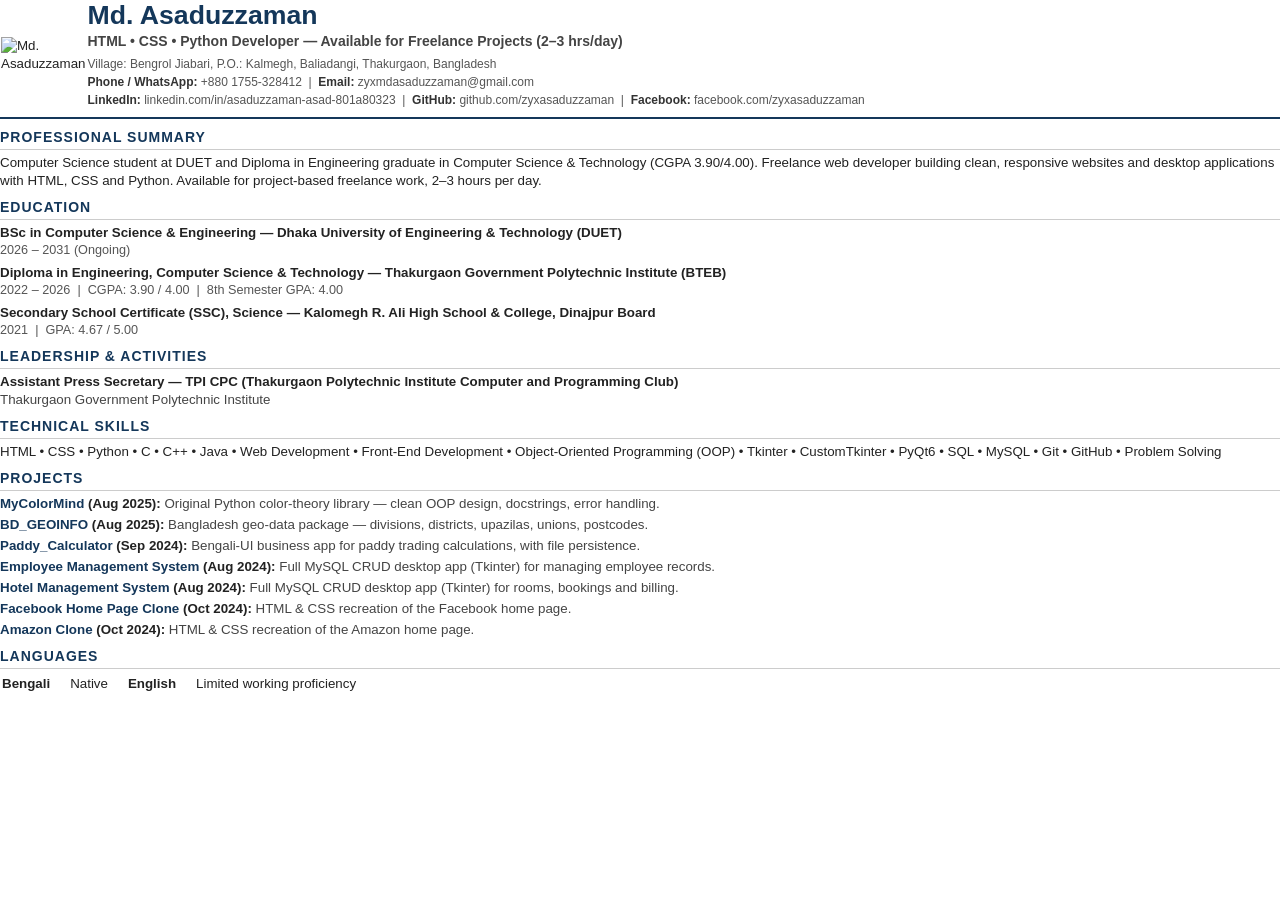
==== cv-english.html @ 78f77831 "Add portfolio site, CVs (English + Bengali) and README" ====
<!DOCTYPE html>
<html lang="en">
<head>
<meta charset="UTF-8">
<title>CV — Md. Asaduzzaman</title>
<style>
  @page { size: A4; margin: 12mm 15mm 11mm 15mm; }
  * { box-sizing: border-box; }
  body { font-family: 'Liberation Sans', Arial, sans-serif; color: #222; font-size: 10pt; line-height: 1.35; margin: 0; }
  a { color: #14375a; text-decoration: none; }
  .header { border-bottom: 2.5px solid #14375a; padding-bottom: 7px; margin-bottom: 9px; }
  .header table { width: 100%; border-collapse: collapse; }
  .header td { vertical-align: middle; }
  .photo-cell { width: 84px; }
  .photo-cell img { width: 76px; height: 76px; }
  h1 { font-size: 20pt; color: #14375a; margin: 0; line-height: 1.1; white-space: nowrap; }
  .title { font-size: 10.5pt; color: #444; margin: 2px 0 4px 0; font-weight: bold; }
  .contact { font-size: 9pt; color: #555; line-height: 1.5; }
  .contact b { color: #333; }
  h2 { font-size: 10.5pt; color: #14375a; text-transform: uppercase; letter-spacing: 1px; border-bottom: 1px solid #ccc; padding-bottom: 2px; margin: 8px 0 4px 0; }
  p { margin: 0 0 5px 0; }
  .edu { margin-bottom: 5px; }
  .edu .degree { font-weight: bold; }
  .edu .meta { color: #555; font-size: 9.5pt; }
  .proj { margin-bottom: 3px; }
  .proj .name { font-weight: bold; }
  .proj .desc { color: #444; }
  .lang td { padding: 0 18px 0 0; }
</style>
</head>
<body>

<div class="header">
  <table>
    <tr>
      <td class="photo-cell"><img src="cv-photo-circle.png" alt="Md. Asaduzzaman"></td>
      <td>
        <h1>Md. Asaduzzaman</h1>
        <p class="title">HTML &bull; CSS &bull; Python Developer &mdash; Available for Freelance Projects (2&ndash;3 hrs/day)</p>
        <div class="contact">
          Village: Bengrol Jiabari, P.O.: Kalmegh, Baliadangi, Thakurgaon, Bangladesh<br>
          <b>Phone / WhatsApp:</b> +880 1755-328412 &nbsp;|&nbsp; <b>Email:</b> zyxmdasaduzzaman@gmail.com<br>
          <b>LinkedIn:</b> linkedin.com/in/asaduzzaman-asad-801a80323 &nbsp;|&nbsp; <b>GitHub:</b> github.com/zyxasaduzzaman &nbsp;|&nbsp; <b>Facebook:</b> facebook.com/zyxasaduzzaman
        </div>
      </td>
    </tr>
  </table>
</div>

<h2>Professional Summary</h2>
<p>Computer Science student at DUET and Diploma in Engineering graduate in Computer Science &amp; Technology (CGPA 3.90/4.00). Freelance web developer building clean, responsive websites and desktop applications with HTML, CSS and Python. Available for project-based freelance work, 2&ndash;3 hours per day.</p>

<h2>Education</h2>
<div class="edu">
  <div class="degree">BSc in Computer Science &amp; Engineering &mdash; Dhaka University of Engineering &amp; Technology (DUET)</div>
  <div class="meta">2026 &ndash; 2031 (Ongoing)</div>
</div>
<div class="edu">
  <div class="degree">Diploma in Engineering, Computer Science &amp; Technology &mdash; Thakurgaon Government Polytechnic Institute (BTEB)</div>
  <div class="meta">2022 &ndash; 2026 &nbsp;|&nbsp; CGPA: 3.90 / 4.00 &nbsp;|&nbsp; 8th Semester GPA: 4.00</div>
</div>
<div class="edu">
  <div class="degree">Secondary School Certificate (SSC), Science &mdash; Kalomegh R. Ali High School &amp; College, Dinajpur Board</div>
  <div class="meta">2021 &nbsp;|&nbsp; GPA: 4.67 / 5.00</div>
</div>

<h2>Leadership &amp; Activities</h2>
<div class="proj"><span class="name">Assistant Press Secretary &mdash; TPI CPC (Thakurgaon Polytechnic Institute Computer and Programming Club)</span><br><span class="desc">Thakurgaon Government Polytechnic Institute</span></div>

<h2>Technical Skills</h2>
<p>HTML &bull; CSS &bull; Python &bull; C &bull; C++ &bull; Java &bull; Web Development &bull; Front-End Development &bull; Object-Oriented Programming (OOP) &bull; Tkinter &bull; CustomTkinter &bull; PyQt6 &bull; SQL &bull; MySQL &bull; Git &bull; GitHub &bull; Problem Solving</p>

<h2>Projects</h2>
<div class="proj"><span class="name"><a href="https://github.com/zyxasaduzzaman/MyColorMind">MyColorMind</a> (Aug 2025):</span> <span class="desc">Original Python color-theory library &mdash; clean OOP design, docstrings, error handling.</span></div>
<div class="proj"><span class="name"><a href="https://github.com/zyxasaduzzaman/BD_GEOINFO">BD_GEOINFO</a> (Aug 2025):</span> <span class="desc">Bangladesh geo-data package &mdash; divisions, districts, upazilas, unions, postcodes.</span></div>
<div class="proj"><span class="name"><a href="https://github.com/zyxasaduzzaman/Paddy_Calculator">Paddy_Calculator</a> (Sep 2024):</span> <span class="desc">Bengali-UI business app for paddy trading calculations, with file persistence.</span></div>
<div class="proj"><span class="name"><a href="https://github.com/zyxasaduzzaman/EMPLOYEEMANAGEMENT">Employee Management System</a> (Aug 2024):</span> <span class="desc">Full MySQL CRUD desktop app (Tkinter) for managing employee records.</span></div>
<div class="proj"><span class="name"><a href="https://github.com/zyxasaduzzaman/HOTEL_MANAGEMENT_SYSTEM">Hotel Management System</a> (Aug 2024):</span> <span class="desc">Full MySQL CRUD desktop app (Tkinter) for rooms, bookings and billing.</span></div>
<div class="proj"><span class="name"><a href="https://github.com/zyxasaduzzaman/Cloning-facebook-home-page">Facebook Home Page Clone</a> (Oct 2024):</span> <span class="desc">HTML &amp; CSS recreation of the Facebook home page.</span></div>
<div class="proj"><span class="name"><a href="https://github.com/zyxasaduzzaman/Amazon_clone">Amazon Clone</a> (Oct 2024):</span> <span class="desc">HTML &amp; CSS recreation of the Amazon home page.</span></div>

<h2>Languages</h2>
<table class="lang">
  <tr><td><b>Bengali</b></td><td>Native</td><td><b>English</b></td><td>Limited working proficiency</td></tr>
</table>

</body>
</html>
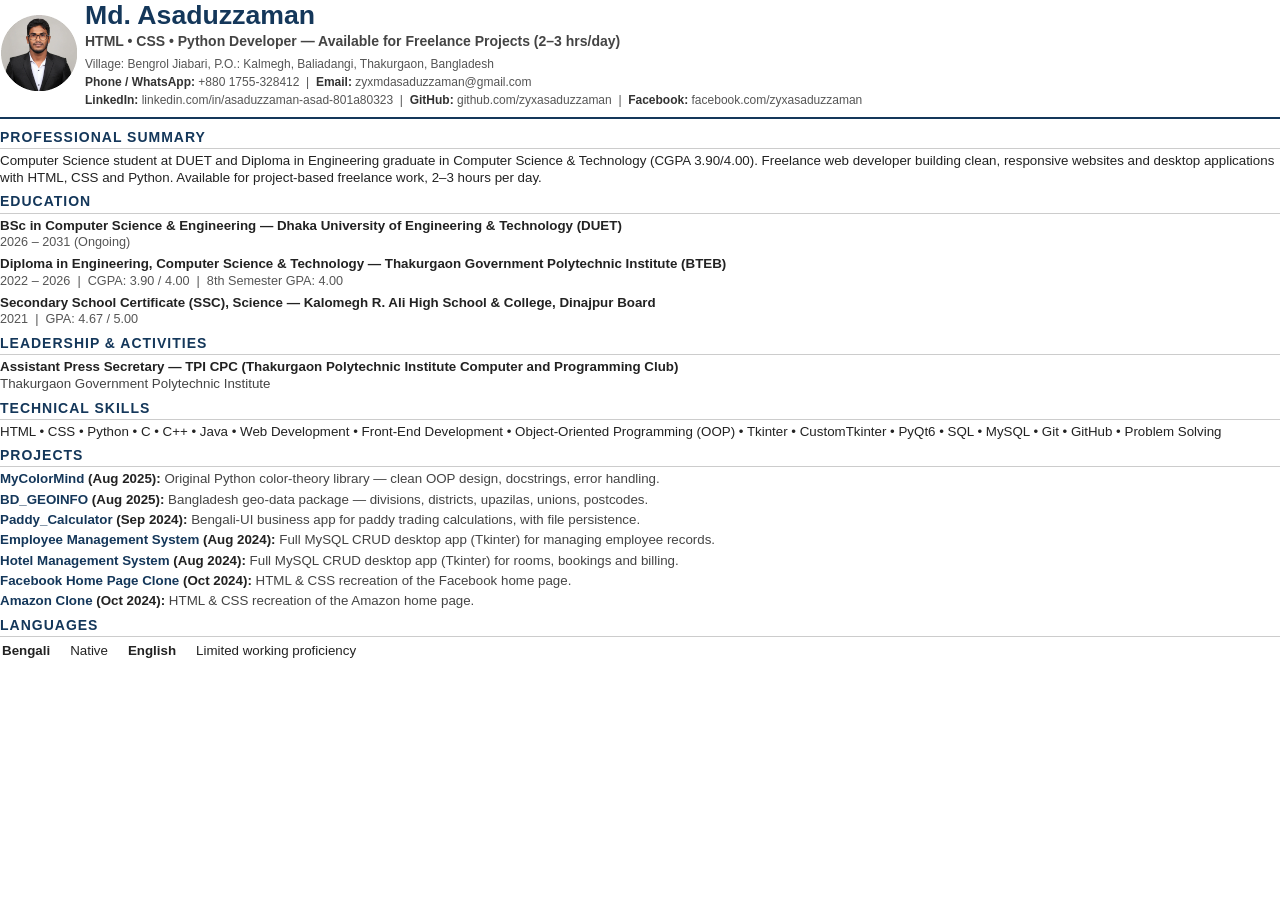
==== commit 3e5f4647: "Update CVs with corrected photo" ====
--- a/cv-english.html
+++ b/cv-english.html
@@ -4,9 +4,9 @@
 <meta charset="UTF-8">
 <title>CV — Md. Asaduzzaman</title>
 <style>
-  @page { size: A4; margin: 12mm 15mm 11mm 15mm; }
+  @page { size: A4; margin: 10mm 15mm 9mm 15mm; }
   * { box-sizing: border-box; }
-  body { font-family: 'Liberation Sans', Arial, sans-serif; color: #222; font-size: 10pt; line-height: 1.35; margin: 0; }
+  body { font-family: 'Liberation Sans', Arial, sans-serif; color: #222; font-size: 10pt; line-height: 1.3; margin: 0; }
   a { color: #14375a; text-decoration: none; }
   .header { border-bottom: 2.5px solid #14375a; padding-bottom: 7px; margin-bottom: 9px; }
   .header table { width: 100%; border-collapse: collapse; }
@@ -17,7 +17,7 @@
   .title { font-size: 10.5pt; color: #444; margin: 2px 0 4px 0; font-weight: bold; }
   .contact { font-size: 9pt; color: #555; line-height: 1.5; }
   .contact b { color: #333; }
-  h2 { font-size: 10.5pt; color: #14375a; text-transform: uppercase; letter-spacing: 1px; border-bottom: 1px solid #ccc; padding-bottom: 2px; margin: 8px 0 4px 0; }
+  h2 { font-size: 10.5pt; color: #14375a; text-transform: uppercase; letter-spacing: 1px; border-bottom: 1px solid #ccc; padding-bottom: 2px; margin: 6px 0 3px 0; }
   p { margin: 0 0 5px 0; }
   .edu { margin-bottom: 5px; }
   .edu .degree { font-weight: bold; }
@@ -83,6 +83,5 @@
 <table class="lang">
   <tr><td><b>Bengali</b></td><td>Native</td><td><b>English</b></td><td>Limited working proficiency</td></tr>
 </table>
-
 </body>
 </html>
